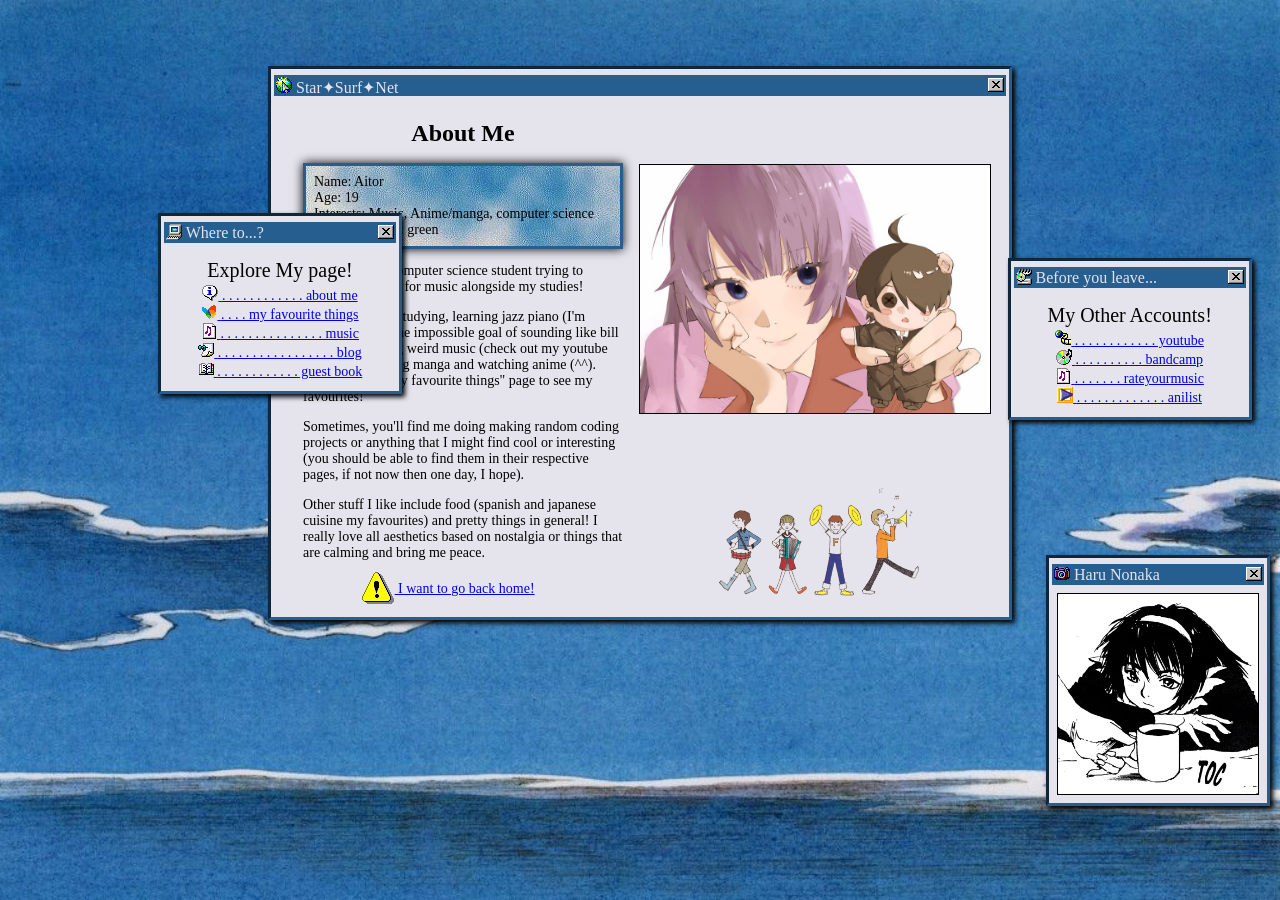
==== aboutme.html @ 49342b79 "upload site" ====
<!DOCTYPE html>
<html>

<meta charset="UTF-8">
<meta name="viewport" content="width=device-width, initial-scale=1.0">
<title>Star✦Surf✦Net</title>
<link rel="icon" type="image/x-icon" href="/photos/favicon.png">
<style>
    body{

        --body-bg-image: url('photos/ykk.jpg');
        
        /* colors */
        --green: #265E8F;
        --cream: #E5E4EC;

    }
    .centeredstuff{
        max-width: fit-content;
        margin-left: auto;
        margin-right: auto;
        margin-top: 5%;
    }
    .centerimg {
        display: block;
        margin-left: auto;
        margin-right: auto;
        margin-top: auto;
        margin-bottom: auto;
        width: 100%;
    }
</style>

<body>
<link href="mystyle.css" rel="stylesheet">

<!--My links-->
<div id = "drag" style = "position: absolute;">
  <div id = "dragheader"> 
    <span class="winbody" style="display: inline-block; top: 220px; margin-left: 150px; margin-top: 150px; float: left;">
      <span class="winbar">
        <span id="buttx" onmousedown="this.style.backgroundImage='url(photos/buttpress_x.png)'"
          onmouseup="this.style.backgroundImage='url(photos/butt_x.png)'">  
        </span>
        <p>
        <img src="photos/explorer.png" style="position: relative; top: 2px; left: 2px; margin-right: 2px;">
        Where to...?
        </p>
      </span>
        <div style="height: auto; margin: 0px;">
          <div class = "wincontent">
            <div style = "float: left; width: auto; margin: 8px; ">
              <div style = "text-align: center; font-size: 20px">
                Explore My page!
              </div>
              <ul style="list-style: none; width: 200px; text-align: center; padding-left: 0px; margin: 3px;">
                <li>
                  <a id="about me" href="aboutme.html">
                    <img src="photos/info_ico.png" style="display: inline; margin: 0px; margin-bottom: -1px;">
                    <p style="font-size: 14px; display: inline;">. . . . . . . . . . . . about me</p>
                  </a>
                </li>
                <li>
                  <a id= "my favourite things" href="myfavouritethings.html">
                    <img src="photos/butterfly.png" style="display: inline; margin: 0px; margin-bottom: -1px;">
                    <p style="font-size: 14px; display: inline;"> . . . . my favourite things</p>
                  </a>
                </li>
                <li>
                  <a id= "music" href="mymusic.html">
                    <img src="photos/music.png" style="display: inline; margin: 0px; margin-bottom: -1px;">
                    <p style="font-size: 14px; display: inline;"> . . . . . . . . . . . . . . . music</p>
                  </a>
                </li>
                <!--
                <li>
                  <a id= "my projects" href="myprojects.html">
                    <img src="photos/command.png" style="display: inline; margin: 0px; margin-bottom: -1px;">
                    <p style="font-size: 14px; display: inline;"> . . . . . . . . . . . my projects</p>
                  </a>
                </li>-->
                <li>
                  <a id= "blog" href="blablabla.html">
                    <img src="photos/note.png" style="display: inline; margin: 0px; margin-bottom: -1px;">
                    <p style="font-size: 14px; display: inline;"> . . . . . . . . . . . . . . . . . blog</p>
                  </a>
                </li>
                <li>
                  <a id= "guest book" href="https://starsurf.atabook.org/">
                    <img src="photos/book.png" style="display: inline; margin: 0px; margin-bottom: -1px;">
                    <p style="font-size: 14px; display: inline;"> . . . . . . . . . . . . guest book</p>
                  </a>
                </li>
              </ul>
            </div>
          </div>
        </div>
      </div>
    </span>
  </div>
</div>


<div class = "centeredstuff">
  <!-- CENTER BOX -->
  <div> 
    <span class="winbody" style="display: inline-block; top: 220px; margin: 3px;">
      <span class="winbar">
        <span id="buttx" onmousedown="this.style.backgroundImage='url(photos/buttpress_x.png)'"
          onmouseup="this.style.backgroundImage='url(photos/butt_x.png)'">  
        </span>
        <p>
        <img src="photos/internet_ico.png" style="margin-left: 2px; margin-top: 2px;">
        Star✦Surf✦Net
        </p>
      </span>
        <div style="height: auto; margin: 8px;">
          <div class = "wincontent">
            <div style = "width: 350px;  float: right; margin: 60px 4px 16px 16px;">
                <img src="photos/senjougahara.jpg" style="width: 350px; border: 1px black solid; ">
                <img src="photos/advantage lucy characters.png" style = "margin-top: 20%; margin-right: 20%; width: 200px; float: right;">
            </div>
            <div style = "float: left; width: 320px; margin-left: 16px; ">
                <div style = "text-align: CENTER;">
                    <h1>About Me</h1>
                </div>
                
                <div class = "boxwithin">
                    <ul style="list-style: none; width: 300px; text-align: left; padding-left: 0px; margin: 3px;">
                    <li> 
                        <p style="font-size: 14px; display: inline;">Name: Aitor</p>
                    </li>
                    <li> 
                        <p style="font-size: 14px; display: inline;">Age: 19</p>
                    </li>
                    <li> 
                        <p style="font-size: 14px; display: inline;">Interests: Music, Anime/manga, computer science</p>
                    </li>
                    <li> 
                        <p style="font-size: 14px; display: inline;">Fabourite color: green</p>
                    </li>
                    </ul>
                </div>
                <p>
                    Hi again! I'm a computer science student trying to balance a passion for music alongside my studies!
                </p>
                <p>
                    I spend my time studying, learning jazz piano (I'm forever chasing the impossible goal of sounding like bill evans),
                    producing weird music (check out my youtube channel!!),
                    reading manga and watching anime (^^). Check out the "my favourite things" page to see my favourites!
                </p>
                <p>
                    Sometimes, you'll find me doing making random coding projects or anything that I might find cool or interesting (you should be able to find them in their respective pages, 
                    if not now then one day, I hope).
                </P>
                <p>
                    Other stuff I like include food (spanish and japanese cuisine my favourites) and pretty things in general! I really
                    love all aesthetics based on nostalgia or things that are calming and bring me peace.
                </p>

                <!-- go back home link-->
                <div style = "height: 40px;">
                    <a id= "home" href="index.html" style = "position: relative; top:-16px; left: 18%;">
                        <img src="photos/warning.png" style="display: inline; margin: 1px; position: relative; top: 12px;">
                        <p style="font-size: 14px; display: inline;">I want to go back home!</p>
                    </a>
                </div>

            </div>
          </div>
        </div>
      </div>
    </span>
  </div>
</div>

<!--my links-->
<div id = "container">
  <div id = "drag2" style = "display: inline-block; position: absolute; top: 12%; left: 67%;">
    <div id = "drag2header"> 
      <span class="winbody" style="display: inline-block; top: 220px; margin-left: 150px; margin-top: 150px; float: right;">
        <span class="winbar">
          <span id="buttx" onmousedown="this.style.backgroundImage='url(photos/buttpress_x.png)'"
            onmouseup="this.style.backgroundImage='url(photos/butt_x.png)'">  
          </span>
          <p>
          <img src="photos/mci.png" style="position: relative; top: 2px; left: 2px; margin-right: 2px;">
          Before you leave...
          </p>
        </span>
          <div style="height: auto; margin: 0px;">
            <div class = "wincontent">
              <div style = "float: left; width: auto; margin: 8px; ">
                <div style = "text-align: center; font-size: 20px">
                  My Other Accounts!
                </div>
                <ul style="list-style: none; width: 200px; text-align: center; padding-left: 0px; margin: 3px;">
                  <li>
                    <a id="about me" href="https://youtube.com/@starfruit-surfrider?si=fEmshRsmxew34XtT">
                      <img src="photos/video.png" style="display: inline; margin: 0px; margin-bottom: -1px;">
                      <p style="font-size: 14px; display: inline;">. . . . . . . . . . . . youtube</p>
                    </a>
                  </li>
                  <li>
                    <a id= "bandcamp" href="https://starfruitsurfrider.bandcamp.com/">
                      <img src="photos/cd.png" style="display: inline; margin: 0px; margin-bottom: -1px;">
                      <p style="font-size: 14px; display: inline;"> . . . . . . . . . . bandcamp</p>
                    </a>
                  </li>
                  <li>
                    <a id= "rateyourmusic" href="https://rateyourmusic.com/~faye_valentine1">
                      <img src="photos/music.png" style="display: inline; margin: 0px; margin-bottom: -1px;">
                      <p style="font-size: 14px; display: inline;"> . . . . . . . rateyourmusic</p>
                    </a>
                  </li>
                  <li>
                    <a id= "anilist" href="https://anilist.co/user/s3njou/">
                      <img src="photos/playicon.png" style="display: inline; margin: 0px; margin-bottom: -1px;">
                      <p style="font-size: 14px; display: inline;"> . . . . . . . . . . . . . anilist</p>
                    </a>
                  </li>
                </ul>
              </div>
            </div>
          </div>
        </div>
      </span>
    </div>
  </div>
</div>
<!--just a draggable image box-->
<div id = "container">
  <div id = "drag3" style = "display: inline-block; position: absolute; top: 45%; left: 70%;">
    <div id = "drag3header"> 
      <span class="winbody" style="display: inline-block; top: 220px; margin-left: 150px; margin-top: 150px; float: right;">
        <span class="winbar">
          <span id="buttx" onmousedown="this.style.backgroundImage='url(photos/buttpress_x.png)'"
            onmouseup="this.style.backgroundImage='url(photos/butt_x.png)'">  
          </span>
          <p>
          <img src="photos/camera.png" style="position: relative; top: 2px; left: 2px; margin-right: 2px;">
            Haru Nonaka
          </p>
        </span>
          <div style="height: auto; margin: 0px;">
            <div class = "wincontent">
              <img src="photos/haru nonaka.jpg" style="width: 200px; border: 1px black solid; display: block; margin: auto;">
            </div>
          </div>
        </div>
      </span>
    </div>
  </div>
</div>

</body>
</html>

<script>
//Make the DIV element draggagle:
dragElement(document.getElementById("drag"));
dragElement(document.getElementById("drag2"));
dragElement(document.getElementById("drag3"));
dragElement(document.getElementById("drag4"));

function dragElement(elmnt) {
  var pos1 = 0, pos2 = 0, pos3 = 0, pos4 = 0;
  if (document.getElementById(elmnt.id + "header")) {
    /* if present, the header is where you move the DIV from:*/
    document.getElementById(elmnt.id + "header").onmousedown = dragMouseDown;
  } else {
    /* otherwise, move the DIV from anywhere inside the DIV:*/
    elmnt.onmousedown = dragMouseDown;
  }

  function dragMouseDown(e) {
    e = e || window.event;
    e.preventDefault();
    // get the mouse cursor position at startup:
    pos3 = e.clientX;
    pos4 = e.clientY;
    document.onmouseup = closeDragElement;
    // call a function whenever the cursor moves:
    document.onmousemove = elementDrag;
  }

  function elementDrag(e) {
    e = e || window.event;
    e.preventDefault();
    // calculate the new cursor position:
    pos1 = pos3 - e.clientX;
    pos2 = pos4 - e.clientY;
    pos3 = e.clientX;
    pos4 = e.clientY;
    // set the element's new position:
    elmnt.style.top = (elmnt.offsetTop - pos2) + "px";
    elmnt.style.left = (elmnt.offsetLeft - pos1) + "px";
  }

  function closeDragElement() {
    /* stop moving when mouse button is released:*/
    document.onmouseup = null;
    document.onmousemove = null;
  }
}
</script>
---- mystyle.css ----
:root {
    --header-image: url('');
    --body-bg-image: url('photos/playboyhd.jpg');
    
    /* colors */
    --green: #798777;
    --green2: #798777;
    --cream: #F8EDE3;
    --shade: #747071;
    --barcolor: #c5c0c6;
}

@font-face {
  font-family: 'MyWebFont';
  src: url(https://starsurf.neocities.org/fonts/w95fa.woff);
}

#container {
    /*max-width: 1200px;
    margin: 0 auto;*/
    background-image: var(--body-bg-image);
}


body {
  background: var(--body-bg-image) no-repeat top fixed;
  background-size: cover;
  font-family: 'MyWebFont';
}
.winbody{
  border: 3px inset var(--green);
  background-color: var(--cream);
  width: fit-content;
  height: fit-content;
  box-shadow: 3px 3px 5px black;  
}

h1 {
  font-size: 24px;
}


p span{
  background-color: var(--green);
  
}

.wincontent{
  max-height: 80%;
  font-size: 14px;
  margin: 8px;
  font-family: 'MyWebFont';
}

.winbar{
  margin-top : -10px;
  margin-left : 3px;
  margin-right : 3px;
  width: auto;
  display: block;
  height: 18px;
  color: var(--cream);
  background-color: var(--green);
  padding-bottom: 3px
}

#buttx{
  float: right;
  margin-right: 2px;
  margin-top: 3px;
  width: 16px; 
  height: 14px; 
  background-image: url(photos/butt_x.png);
}

#buttx:active{
  float: right;
  margin-right: 2px;
  margin-top: 3px;
  width: 16px; 
  height: 14px; 
  background-image: url(photos/buttpress_x.png);
}

.flex-container {
    display: flex;
    justify-content: space-around;
}

.boxwithin {
  padding: 5px;
  border: 3px solid var(--green);
  background-image: url(photos/texture.jpg);
  background-repeat: no-repeat;
  background-size: cover;
  box-shadow: 0px 0px 10px 0px black;  
}


/* ----------- TABS ---------*/
/* Style the tab  border-right: 2px solid var(--green) ;
  border-right: 2px solid var(--green) ;
  border-left: 2px solid var(--green)  ;
  border-bottom: 2px solid var(--green); */
.tab {
  overflow: hidden;
  border: 1px outset var(--green);
  box-shadow: 0px 0px 0px 0px black; 
  background-color: var(--green2); 
}

.tablinks{
  font-family: "Times New Roman";
}
/* Style the buttons inside the tab */
.tab button {
  border: 1px transparent solid;
  background-color: var(--green2);
  float: left;
  outline: none;
  cursor: pointer;
  margin: 2px;  
  padding: 6px 10px;
  transition: 0s;
  font-size: 17px;
  font-family: 'MyWebFont';
}

/* Change background color oont buttons on hover */
.tab button:hover {
  border-left: 1px solid var(--cream);
  border-top: 1px solid var(--cream);
  border-right: 1px solid black;
  border-bottom: 1px solid black;
}

/* Create an active/current tablink class */
.tab button.active {
  border-right: 1px solid var(--cream);
  border-left: 1px solid black;
  border-top: 1px solid black;
  border-bottom: 1px solid var(--cream); 
}

/* Style the tab content */
.tabcontent {
  display: none;
  padding: 6px 12px;
  font-size: 14px;
  margin: 8px;
  font-family: 'MyWebFont';
}

.tabbox{
  max-height: 55vh;
  overflow-y: auto;
  padding-right: 8px;  
  overflow-x: hidden;
}

.tabbox::-webkit-scrollbar {
  width: 12px;
  
}

.tabbox::-webkit-scrollbar-track{
  background-color: var(--cream); /* or add it to the track */
  border: 1px ridge var(--shade);
}
/* Add a thumb */
.tabbox::-webkit-scrollbar-thumb {
  border: 1px outset var(--shade);
  background: var(--barcolor);
}

/* Buttons */
.tabbox::-webkit-scrollbar-button:single-button {
  background-color: var(--barcolor);
  display: block;
  border: 1px outset var(--shade);
  height: 12px;
  display: block;
  background-size: 15px;
  background-position: center;
  background-repeat: no-repeat;
}

/* Up */
.tabbox::-webkit-scrollbar-button:single-button:vertical:decrement {
  background-image: url("photos/arrow-up.png");
}

/* down */
.tabbox::-webkit-scrollbar-button:single-button:vertical:increment {
  background-image: url("photos/arrow-down.png");

}

.tabbox p{
  margin-top: 0px;
  margin-bottom: 4px;
}
/*
.tabbox::-webkit-scrollbar-button:single-button:vertical:decrement:hover {
 
}

.tabbox::-webkit-scrollbar-button:vertical:single-button:increment:hover {

} */

/* blog stuff */
.card {
  padding: 0px;
  margin-top: 0px;
}

.blogcontent{ 
  margin: 2px;
  max-height: 35vh;
  overflow-y: auto;
  overflow-x: hidden;
  padding-right: 8px;  
  padding-left: 4px;
  background-color: var(--green2);
  border: var(--green) 2px inset;
  box-shadow: 0px 0px 3px 0px black; 
}

.blogcontent p{
  width: 90%;
  word-break: break-word;
  white-space: normal;
  margin-left: 4px;
  margin-top: -12px;
  font-size: 12px;
  font-family: 'MyWebFont';
}

.blogcontent::-webkit-scrollbar {
  width: 12px;
  
}

.blogcontent::-webkit-scrollbar-track{
  background-color: var(--green2);
  border: 1px ridge var(--shade);
}

.blogcontent::-webkit-scrollbar-thumb {
  border: 1px outset var(--shade);
  background: var(--barcolor);
}

.blogcontent::-webkit-scrollbar-button:single-button {
  background-color: var(--barcolor);
  display: block;
  border: 1px outset var(--shade);
  height: 12px;
  display: block;
  background-size: 15px;
  background-position: center;
  background-repeat: no-repeat;
}

.blogcontent::-webkit-scrollbar-button:single-button:vertical:decrement {
  background-image: url("photos/arrow-up.png");
}

.blogcontent::-webkit-scrollbar-button:single-button:vertical:increment {
  background-image: url("photos/arrow-down.png");
}


/*collapsibles*/
/* Style the button that is used to open and close the collapsible content */
.collapsible {
  margin-top: 15px;
  margin-left: auto;
  margin-right: auto;
  background-color: var(--green);
  height: fit-content;
  color: var(--green2);
  font-size: 14px;
  font-family: 'MyWebFont';
}

/* Add a background color to the button if it is clicked on (add the .active class with JS), and when you move the mouse over it (hover) */
.active, .collapsible:hover {
  background-color: var(--green2);
  color: var(--green);
}
  
/* Style the collapsible content. Note: hidden by default */
.content {
  height: fit-content;
  padding: 25px 18px 0 18px;
  display: none;
  overflow: visible;
  font-size: 14px;
  font-family: 'MyWebFont';
}
/* Guest Book and Forms and Stuff */
.form-input {
    margin-bottom: 11px;
}

.form-input label {
    display: block;
    margin-bottom: 5px;
}

.form-input input {
    width: 80%;
    padding: 10px;
    border: 1px solid #ccc;
    border-radius: 5px;
    font-family: 'MyWebFont';
    font-size: 12px;
}

.btn button {
    cursor: pointer;
    background-color: #007BFF;
    transition: background-color 0.4s ease;
    color: #fff;
    border: none;
    padding: 10px 20px;
    border-radius: 3px;
    font-size: 12px;
}

.guest-card {
    border: 1px solid #ccc;
    padding: 5px;
    margin: 5px 0;
    background-color: #fff;
    border-radius: 5px;
    box-shadow: 0 0 5px rgba(0, 0, 0, 0.3);
}

.btn button:hover {
    background-color: #394b5e;
}

.guest-card h2 {
    margin: 0;
}

.guest-card p {
    margin: 5px 0;
}
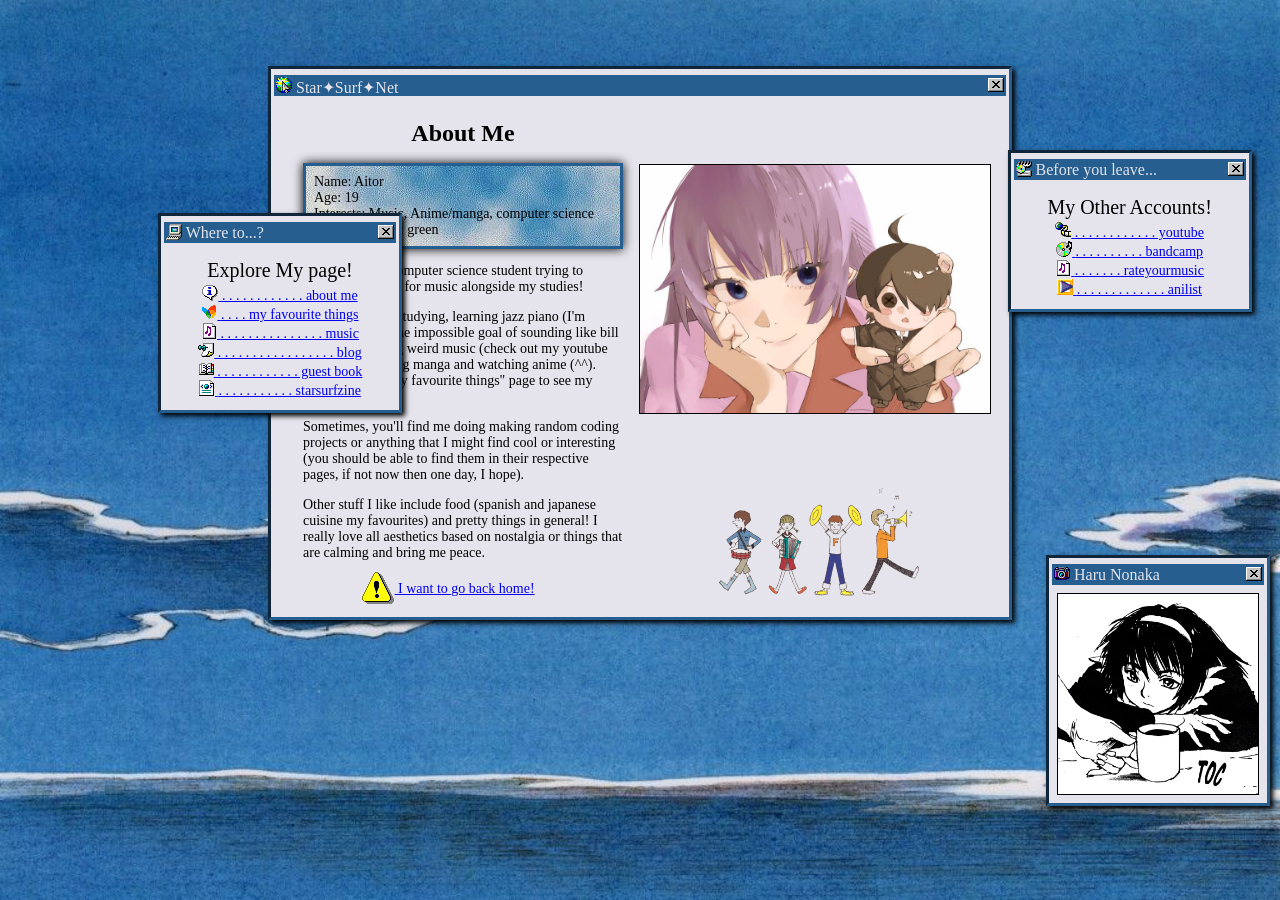
==== commit fa7b6a2c: "starsurfzine+newsongs" ====
--- a/aboutme.html
+++ b/aboutme.html
@@ -35,70 +35,8 @@
 <link href="mystyle.css" rel="stylesheet">
 
 <!--My links-->
-<div id = "drag" style = "position: absolute;">
-  <div id = "dragheader"> 
-    <span class="winbody" style="display: inline-block; top: 220px; margin-left: 150px; margin-top: 150px; float: left;">
-      <span class="winbar">
-        <span id="buttx" onmousedown="this.style.backgroundImage='url(photos/buttpress_x.png)'"
-          onmouseup="this.style.backgroundImage='url(photos/butt_x.png)'">  
-        </span>
-        <p>
-        <img src="photos/explorer.png" style="position: relative; top: 2px; left: 2px; margin-right: 2px;">
-        Where to...?
-        </p>
-      </span>
-        <div style="height: auto; margin: 0px;">
-          <div class = "wincontent">
-            <div style = "float: left; width: auto; margin: 8px; ">
-              <div style = "text-align: center; font-size: 20px">
-                Explore My page!
-              </div>
-              <ul style="list-style: none; width: 200px; text-align: center; padding-left: 0px; margin: 3px;">
-                <li>
-                  <a id="about me" href="aboutme.html">
-                    <img src="photos/info_ico.png" style="display: inline; margin: 0px; margin-bottom: -1px;">
-                    <p style="font-size: 14px; display: inline;">. . . . . . . . . . . . about me</p>
-                  </a>
-                </li>
-                <li>
-                  <a id= "my favourite things" href="myfavouritethings.html">
-                    <img src="photos/butterfly.png" style="display: inline; margin: 0px; margin-bottom: -1px;">
-                    <p style="font-size: 14px; display: inline;"> . . . . my favourite things</p>
-                  </a>
-                </li>
-                <li>
-                  <a id= "music" href="mymusic.html">
-                    <img src="photos/music.png" style="display: inline; margin: 0px; margin-bottom: -1px;">
-                    <p style="font-size: 14px; display: inline;"> . . . . . . . . . . . . . . . music</p>
-                  </a>
-                </li>
-                <!--
-                <li>
-                  <a id= "my projects" href="myprojects.html">
-                    <img src="photos/command.png" style="display: inline; margin: 0px; margin-bottom: -1px;">
-                    <p style="font-size: 14px; display: inline;"> . . . . . . . . . . . my projects</p>
-                  </a>
-                </li>-->
-                <li>
-                  <a id= "blog" href="blablabla.html">
-                    <img src="photos/note.png" style="display: inline; margin: 0px; margin-bottom: -1px;">
-                    <p style="font-size: 14px; display: inline;"> . . . . . . . . . . . . . . . . . blog</p>
-                  </a>
-                </li>
-                <li>
-                  <a id= "guest book" href="https://starsurf.atabook.org/">
-                    <img src="photos/book.png" style="display: inline; margin: 0px; margin-bottom: -1px;">
-                    <p style="font-size: 14px; display: inline;"> . . . . . . . . . . . . guest book</p>
-                  </a>
-                </li>
-              </ul>
-            </div>
-          </div>
-        </div>
-      </div>
-    </span>
-  </div>
-</div>
+<div id="navbar-container"></div>
+<script src="loadNavbar.js"></script>
 
 
 <div class = "centeredstuff">
@@ -175,59 +113,8 @@
 </div>
 
 <!--my links-->
-<div id = "container">
-  <div id = "drag2" style = "display: inline-block; position: absolute; top: 12%; left: 67%;">
-    <div id = "drag2header"> 
-      <span class="winbody" style="display: inline-block; top: 220px; margin-left: 150px; margin-top: 150px; float: right;">
-        <span class="winbar">
-          <span id="buttx" onmousedown="this.style.backgroundImage='url(photos/buttpress_x.png)'"
-            onmouseup="this.style.backgroundImage='url(photos/butt_x.png)'">  
-          </span>
-          <p>
-          <img src="photos/mci.png" style="position: relative; top: 2px; left: 2px; margin-right: 2px;">
-          Before you leave...
-          </p>
-        </span>
-          <div style="height: auto; margin: 0px;">
-            <div class = "wincontent">
-              <div style = "float: left; width: auto; margin: 8px; ">
-                <div style = "text-align: center; font-size: 20px">
-                  My Other Accounts!
-                </div>
-                <ul style="list-style: none; width: 200px; text-align: center; padding-left: 0px; margin: 3px;">
-                  <li>
-                    <a id="about me" href="https://youtube.com/@starfruit-surfrider?si=fEmshRsmxew34XtT">
-                      <img src="photos/video.png" style="display: inline; margin: 0px; margin-bottom: -1px;">
-                      <p style="font-size: 14px; display: inline;">. . . . . . . . . . . . youtube</p>
-                    </a>
-                  </li>
-                  <li>
-                    <a id= "bandcamp" href="https://starfruitsurfrider.bandcamp.com/">
-                      <img src="photos/cd.png" style="display: inline; margin: 0px; margin-bottom: -1px;">
-                      <p style="font-size: 14px; display: inline;"> . . . . . . . . . . bandcamp</p>
-                    </a>
-                  </li>
-                  <li>
-                    <a id= "rateyourmusic" href="https://rateyourmusic.com/~faye_valentine1">
-                      <img src="photos/music.png" style="display: inline; margin: 0px; margin-bottom: -1px;">
-                      <p style="font-size: 14px; display: inline;"> . . . . . . . rateyourmusic</p>
-                    </a>
-                  </li>
-                  <li>
-                    <a id= "anilist" href="https://anilist.co/user/s3njou/">
-                      <img src="photos/playicon.png" style="display: inline; margin: 0px; margin-bottom: -1px;">
-                      <p style="font-size: 14px; display: inline;"> . . . . . . . . . . . . . anilist</p>
-                    </a>
-                  </li>
-                </ul>
-              </div>
-            </div>
-          </div>
-        </div>
-      </span>
-    </div>
-  </div>
-</div>
+<div id="accounts-container"></div>
+<script src="loadAccounts.js"></script>
 <!--just a draggable image box-->
 <div id = "container">
   <div id = "drag3" style = "display: inline-block; position: absolute; top: 45%; left: 70%;">
